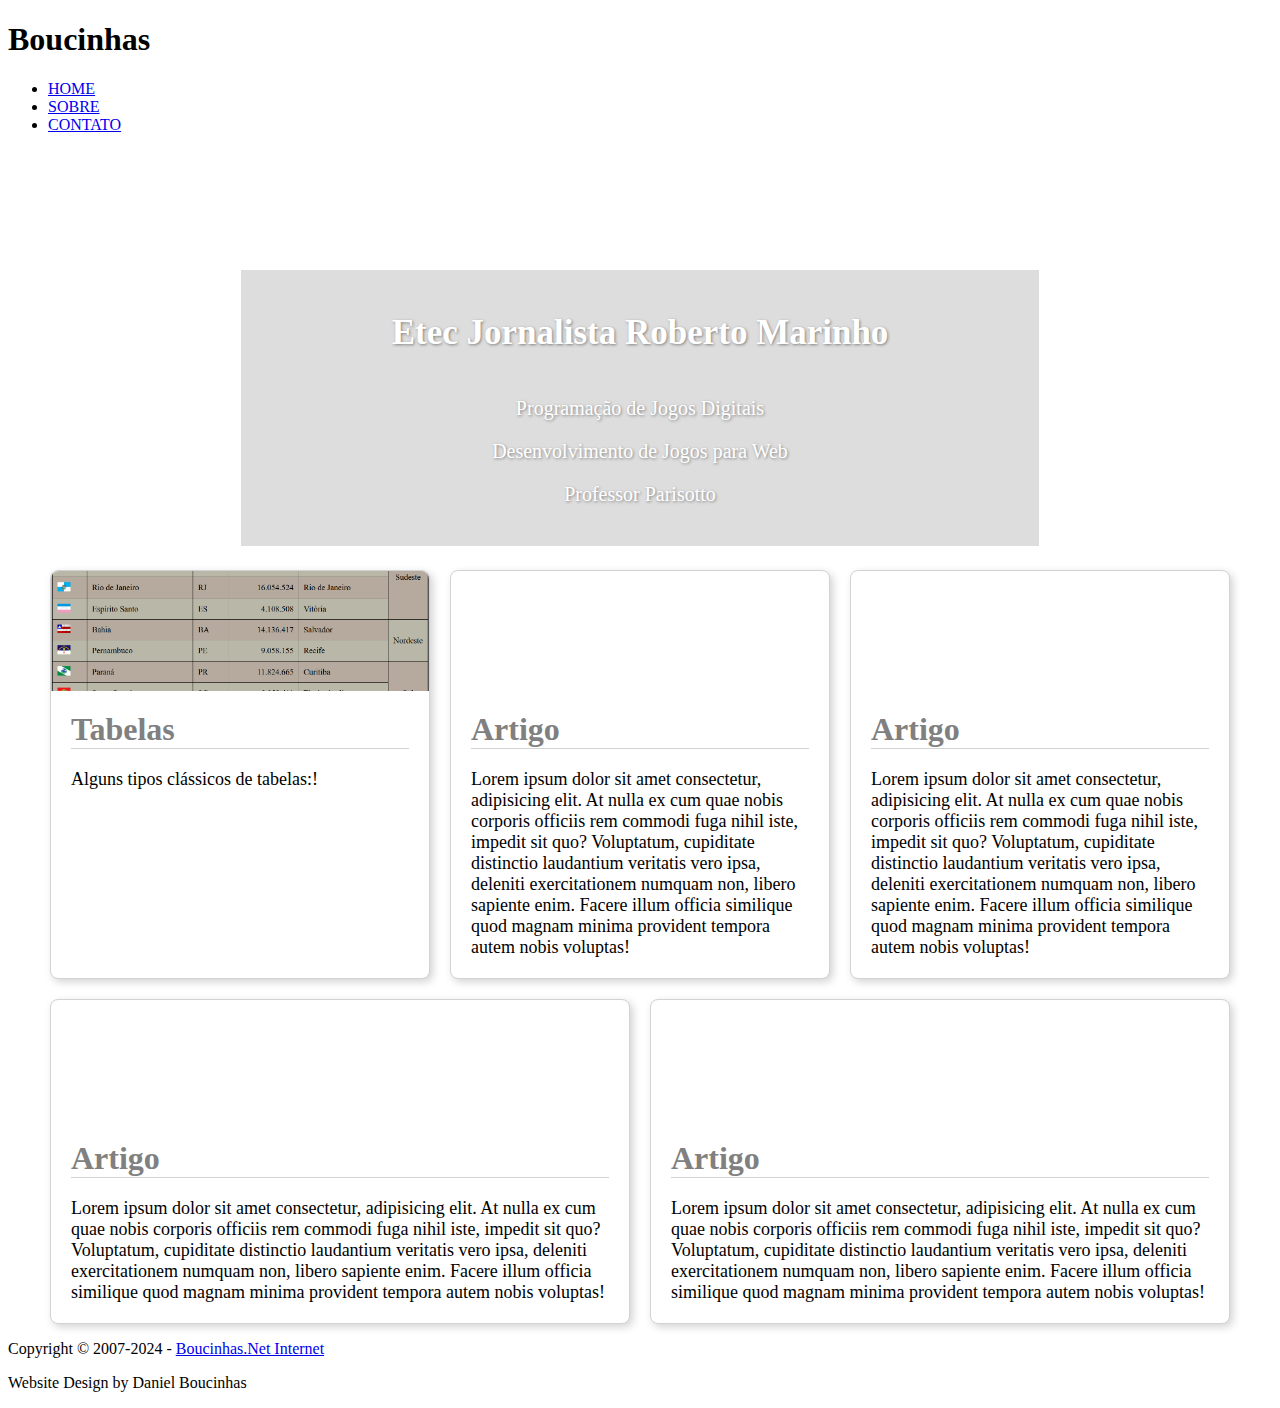
==== index.html @ 8adafd08 "commit" ====
<!DOCTYPE html>
<html lang="pt-br">
<head>
    <meta charset="UTF-8">
    <meta name="viewport" content="width=device-width, initial-scale=1.0">
    <link rel="shortcut icon" href="img/favicon.png" type="image/x-icon">

    <title>Primeira página</title>
    <link rel="stylesheet" href="css/estilo.css">
    <link rel="stylesheet" href="css/home.css">
</head>
<body>
    <header>
        <nav>
            <h1>Boucinhas</h1>
            <ul>
                <li><a href="index.html">HOME</a></li>
                <li><a href="sobre.html">SOBRE</a></li>
                <li><a href="contato.html">CONTATO</a></li>
            </ul>
        </nav>
    </header>
    <main>
        <section id="principal">
            <div>
                <h1>Etec Jornalista Roberto Marinho</h1>
                <p>Programação de Jogos Digitais</p>
                <p>Desenvolvimento de Jogos para Web</p>
                <p>Professor Parisotto</p>
            </div>
        </section>
        <section id="artigos">
            <article>
                <div class="img" id="i1">

                </div>
                <h1>Tabelas</h1>
                <p>Alguns tipos clássicos de tabelas:!</p>
            </article>
            <article>
                <div class="img" id="i2">

                </div>
                <h1>Artigo</h1>
                <p>Lorem ipsum dolor sit amet consectetur, adipisicing elit. At nulla ex cum quae nobis corporis
                    officiis rem commodi fuga nihil iste, impedit sit quo? Voluptatum, cupiditate distinctio laudantium
                    veritatis
                    vero ipsa, deleniti exercitationem numquam non, libero sapiente enim. Facere illum officia similique
                    quod magnam minima provident tempora autem nobis voluptas!</p>
            </article>
            <article>
                <div class="img" id="i3">

                </div>
                <h1>Artigo</h1>
                <p>Lorem ipsum dolor sit amet consectetur, adipisicing elit. At nulla ex cum quae nobis corporis
                    officiis rem commodi fuga nihil iste, impedit sit quo? Voluptatum, cupiditate distinctio laudantium
                    veritatis
                    vero ipsa, deleniti exercitationem numquam non, libero sapiente enim. Facere illum officia similique
                    quod magnam minima provident tempora autem nobis voluptas!</p>
            </article>
            <article>
                <div class="img" id="i4">

                </div>
                <h1>Artigo</h1>
                <p>Lorem ipsum dolor sit amet consectetur, adipisicing elit. At nulla ex cum quae nobis corporis
                    officiis rem commodi fuga nihil iste, impedit sit quo? Voluptatum, cupiditate distinctio laudantium
                    veritatis
                    vero ipsa, deleniti exercitationem numquam non, libero sapiente enim. Facere illum officia similique
                    quod magnam minima provident tempora autem nobis voluptas!</p>
            </article>            
            <article>
                <div class="img" id="i5">

                </div>
                <h1>Artigo</h1>
                <p>Lorem ipsum dolor sit amet consectetur, adipisicing elit. At nulla ex cum quae nobis corporis
                    officiis rem commodi fuga nihil iste, impedit sit quo? Voluptatum, cupiditate distinctio laudantium
                    veritatis
                    vero ipsa, deleniti exercitationem numquam non, libero sapiente enim. Facere illum officia similique
                    quod magnam minima provident tempora autem nobis voluptas!</p>
            </article>
        </section>
    </main>
    <footer>
        <p>Copyright &copy; 2007-2024 - <a href="https://boucinhas.net" target="_blank">Boucinhas.Net Internet</a></p>
        <p>Website Design by Daniel Boucinhas</p>
    </footer>
</body>
</html>
---- css/home.css ----
#principal {
    width: 100%;
    height: 400px;
    background-image: url("../img/xicaradecafe.jpg");
    background-position: center;
    text-align: center;
    color: white;
    text-shadow: 1px 1px 3px gray;
    padding-top: 120px;
    box-sizing: border-box;
}

#principal div {
    background-color: #0002;
    max-width: 60%;
    margin: 0 auto;
    padding: 20px;
}

#principal h1 {
    font-size: 35px;
    display: inline-block;    
}

#principal p {
    font-size: 20px;
}

#artigos {
    max-width: 1200px;
    margin: 0 auto;
    display: flex;
    flex-wrap: wrap;
}

#artigos article {
    /* display: inline-block; */
    /* max-width: 590px; */
    flex-grow: 1;
    flex-basis: 375px;
    margin: 20px 10px 0;
    background-color: white;
    border: 1px solid lightgray;
    border-radius: 8px;
    box-shadow: 3px 3px 8px lightgray;
}

#artigos article div.img {
    width: 100%;
    height: 120px;
    background-size: cover;
    border-radius: 8px 8px 0 0;
}

#i1 {
    background: url("../img/Tabelas.png") center;
}

#i2 {
    background: url("../img/foto-m.jpg") center;
}

#i3 {
    background: url("../img/foto-p.jpg") center;
}

#i4 {
    background: url("../img/xicaradecafe.jpg") bottom;
}

#i5 {
    background: url("../img/foto-g.jpg") top;
}
#artigos article h1 {
    color: gray;
    border-bottom: 1px solid lightgray;
    margin:20px;
}

#artigos article p {
    margin: 20px;
    font-size: 18px;
}
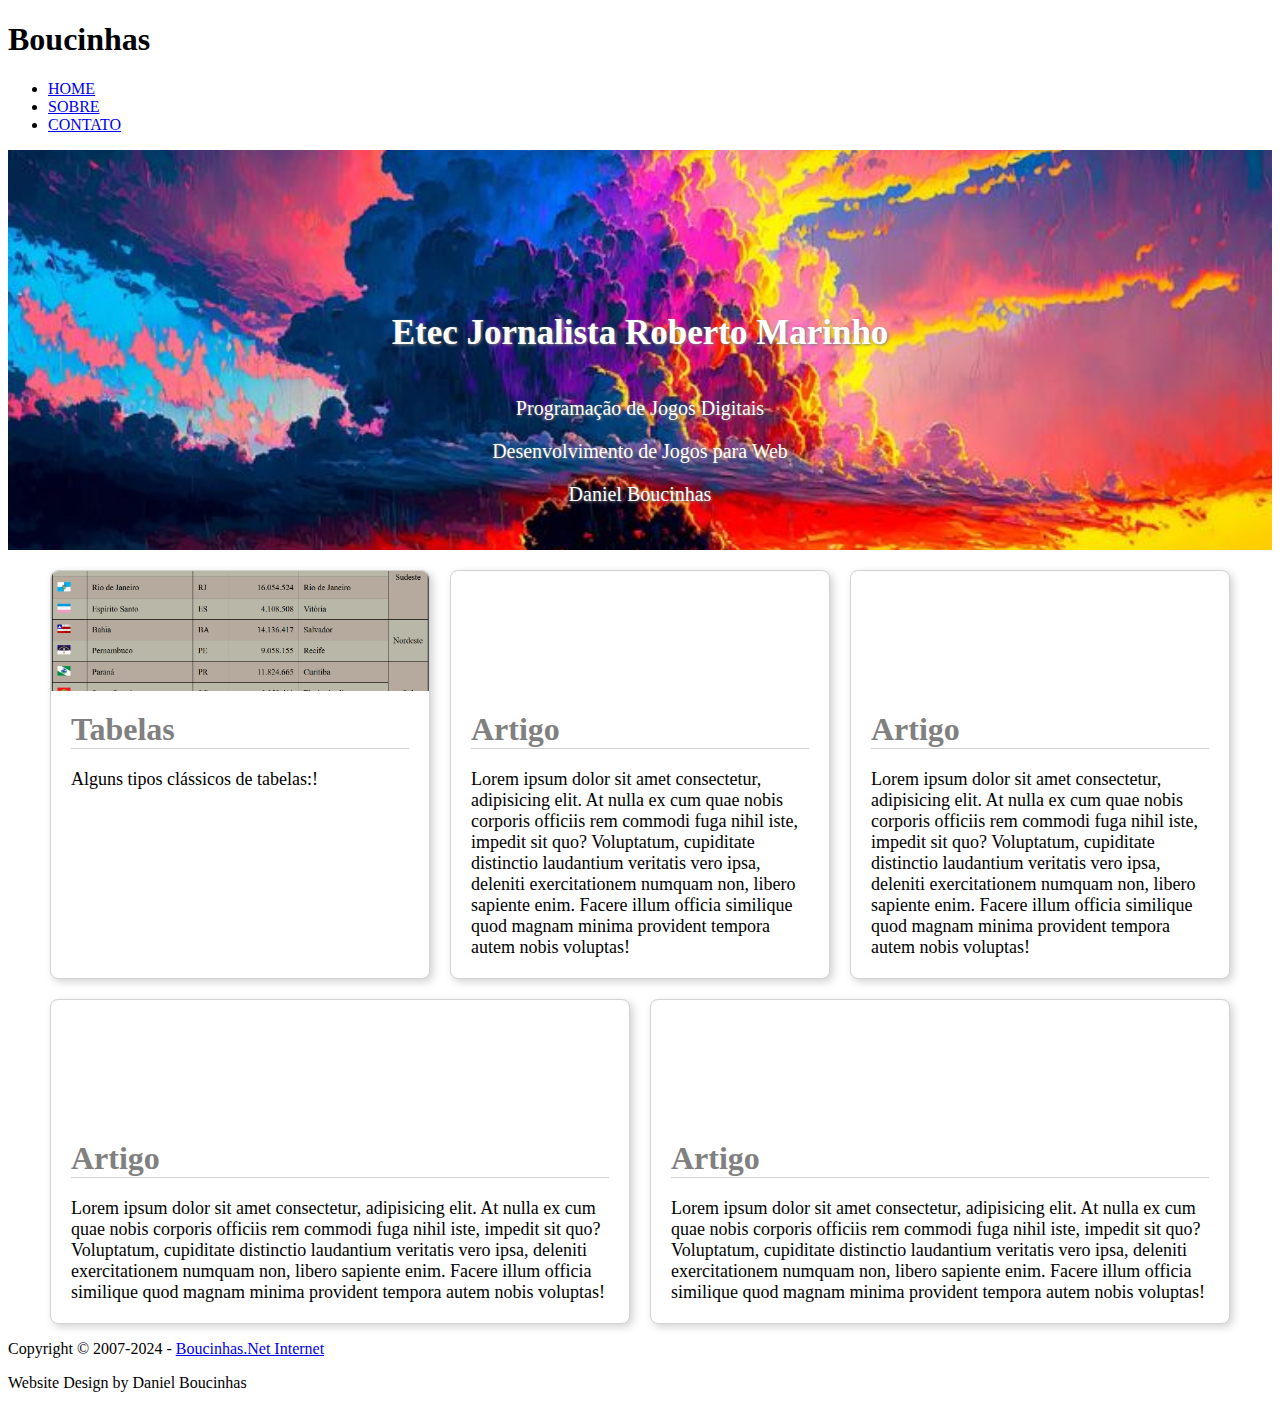
==== commit 2aeb2cd6: "commit" ====
--- a/index.html
+++ b/index.html
@@ -26,7 +26,7 @@
                 <h1>Etec Jornalista Roberto Marinho</h1>
                 <p>Programação de Jogos Digitais</p>
                 <p>Desenvolvimento de Jogos para Web</p>
-                <p>Professor Parisotto</p>
+                <p>Daniel Boucinhas</p>
             </div>
         </section>
         <section id="artigos">
--- a/css/home.css
+++ b/css/home.css
@@ -1,20 +1,21 @@
 #principal {
     width: 100%;
     height: 400px;
-    background-image: url("../img/xicaradecafe.jpg");
+    background-image: url("../img/Imagens\ Grandes.jfif");
     background-position: center;
     text-align: center;
     color: white;
     text-shadow: 1px 1px 3px gray;
     padding-top: 120px;
     box-sizing: border-box;
+    background-size: cover;
 }
 
 #principal div {
-    background-color: #0002;
     max-width: 60%;
     margin: 0 auto;
     padding: 20px;
+    color: white;
 }
 
 #principal h1 {
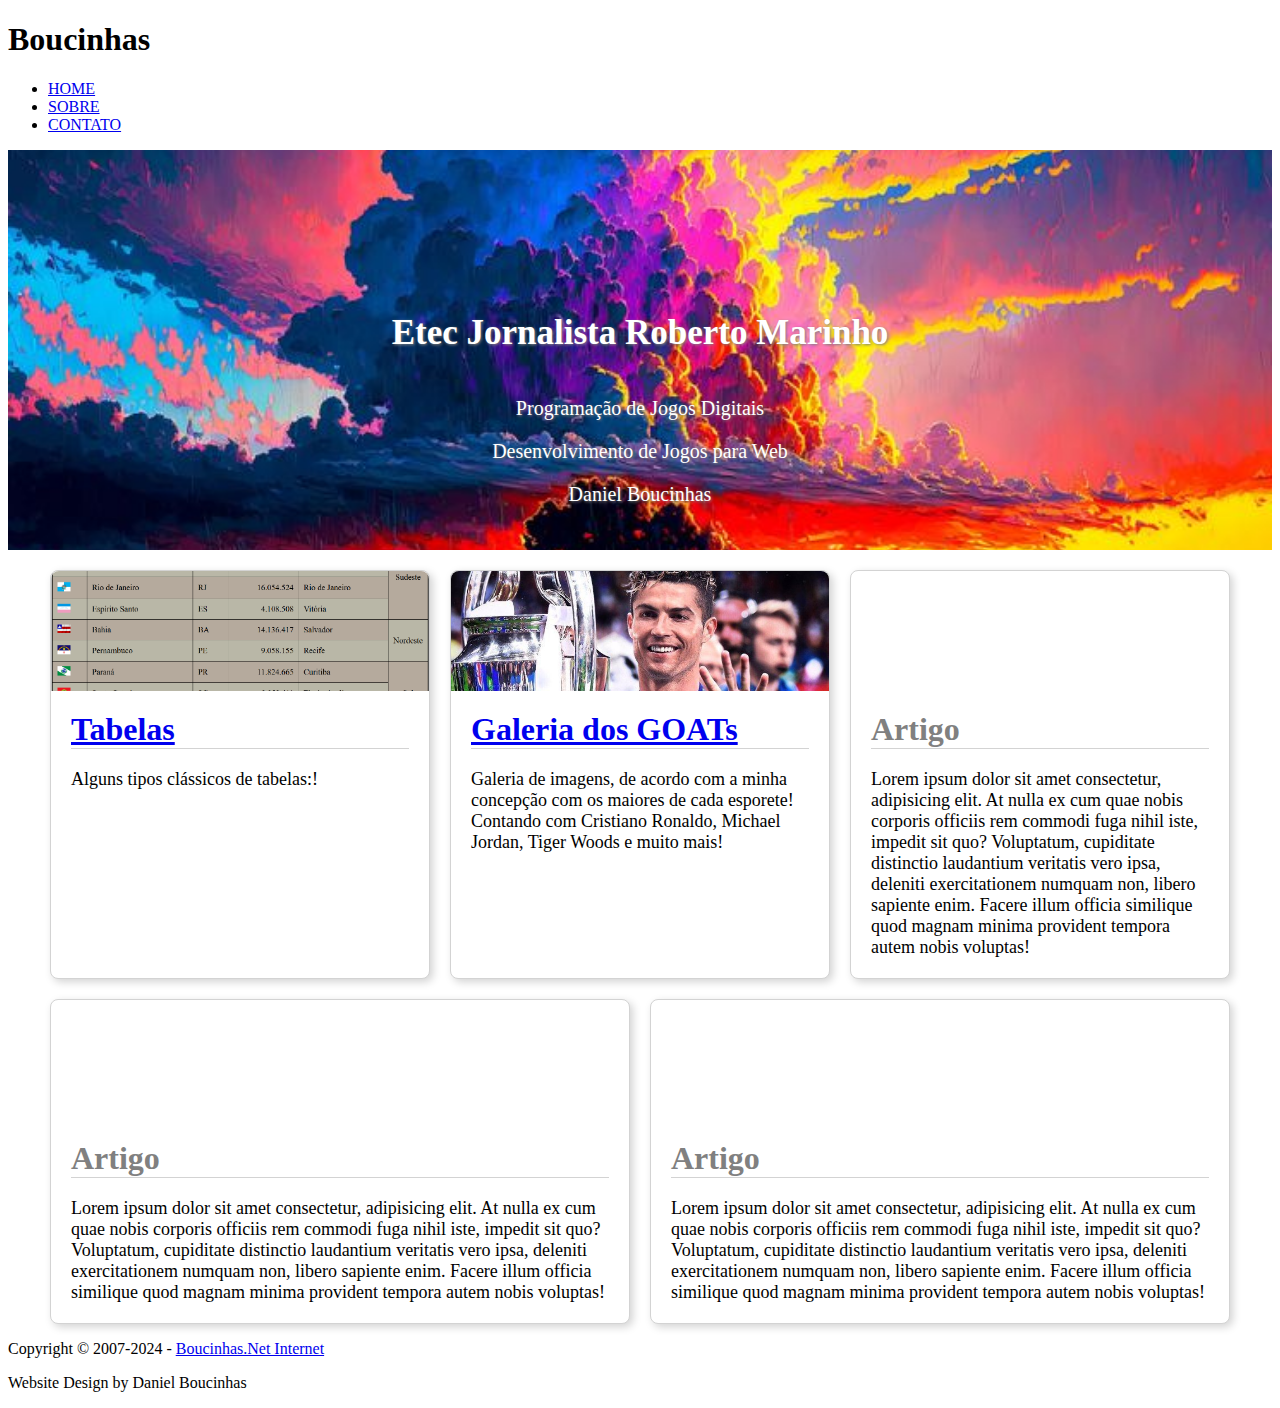
==== commit d26c0b81: "commit" ====
--- a/index.html
+++ b/index.html
@@ -34,19 +34,15 @@
                 <div class="img" id="i1">
 
                 </div>
-                <h1>Tabelas</h1>
+                <h1><a href="html/tabelas.html">Tabelas</a></h1>
                 <p>Alguns tipos clássicos de tabelas:!</p>
             </article>
             <article>
                 <div class="img" id="i2">
 
                 </div>
-                <h1>Artigo</h1>
-                <p>Lorem ipsum dolor sit amet consectetur, adipisicing elit. At nulla ex cum quae nobis corporis
-                    officiis rem commodi fuga nihil iste, impedit sit quo? Voluptatum, cupiditate distinctio laudantium
-                    veritatis
-                    vero ipsa, deleniti exercitationem numquam non, libero sapiente enim. Facere illum officia similique
-                    quod magnam minima provident tempora autem nobis voluptas!</p>
+                <h1><a href="html/galeria.html">Galeria dos GOATs</a></h1>
+                <p>Galeria de imagens, de acordo com a minha concepção com os maiores de cada esporete! Contando com Cristiano Ronaldo, Michael Jordan, Tiger Woods e muito mais!</p>
             </article>
             <article>
                 <div class="img" id="i3">
--- a/css/home.css
+++ b/css/home.css
@@ -58,7 +58,8 @@
 }
 
 #i2 {
-    background: url("../img/foto-m.jpg") center;
+    background: url("../img/1.jpg") center;
+    background-position: center 340px;
 }
 
 #i3 {
